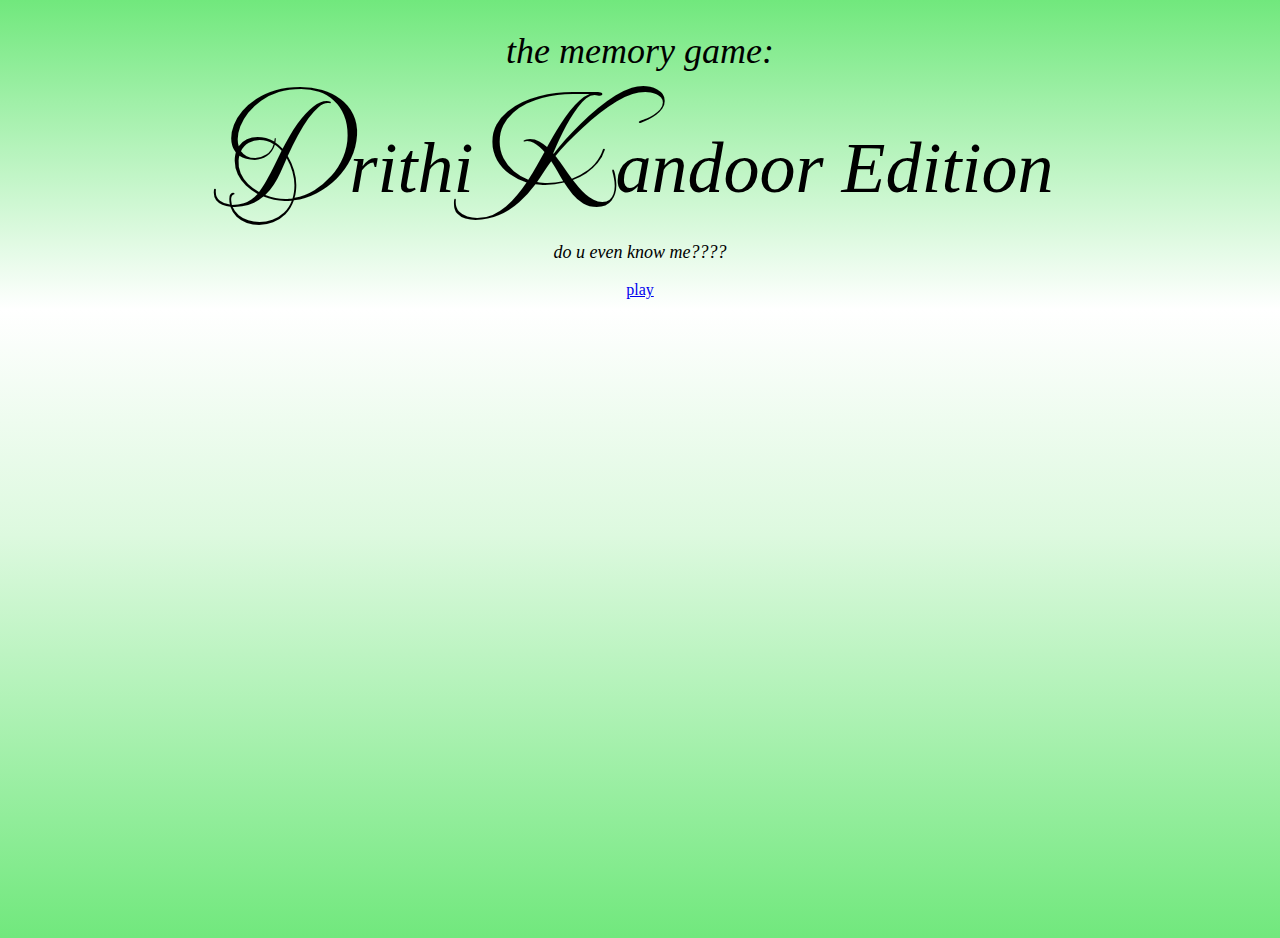
==== index.html @ fcd66d4f "add" ====
<!DOCTYPE html>
<html>
<head>
	<meta charset="utf-8">
	<meta name="viewport" content="width=device-width, initial-scale=1">
	<title></title>
	<link rel="stylesheet" type="text/css" href="styles.css">
	<link rel="preconnect" href="https://fonts.googleapis.com">
	<link rel="preconnect" href="https://fonts.gstatic.com" crossorigin>
	<link href="https://fonts.googleapis.com/css2?family=Mea+Culpa&display=swap" rel="stylesheet">
</head>
<body>
<div class="text">
<h2>the memory game:</h2>
<h1><span class="firstletter">D</span>rithi <span class="firstletter">K</span>andoor Edition</h1>
<h3>do u even know me????</h3>
</div>
<div class="box">
<a href="round1/index.html">play</a>
</div>
</body>
</html>
---- styles.css ----
body{
	background: rgb(185,255,192);
	background: linear-gradient(180deg, rgba(185,255,192,1) -29%, rgba(113,232,125,1) 0%, rgba(255,255,255,1) 33%, rgba(221,249,223,1) 57%, rgba(113,232,125,1) 100%);
	background-size: cover;
	background-repeat: no-repeat;
	height: 100vh;
}

.firstletter {
  font-family: "Mea Culpa", cursive;
  font-weight: 300;
  font-style: normal;
  font-size: 14vh;
}

.text{
	text-align: center;
	display: block;
	font-family: 'PP Hatton', serif;
	font-style: italic;
}

h1{
	font-size: 8vh;
	font-weight: 500;
	margin-bottom: -2vh;
}

h2{
	font-size: 4vh;
	margin-bottom: -6vh;
	font-weight: 500;
}

h3{
	font-size: 2vh;
	font-weight: 300;
}


.box{
	display: flex;
	justify-content: center;
}
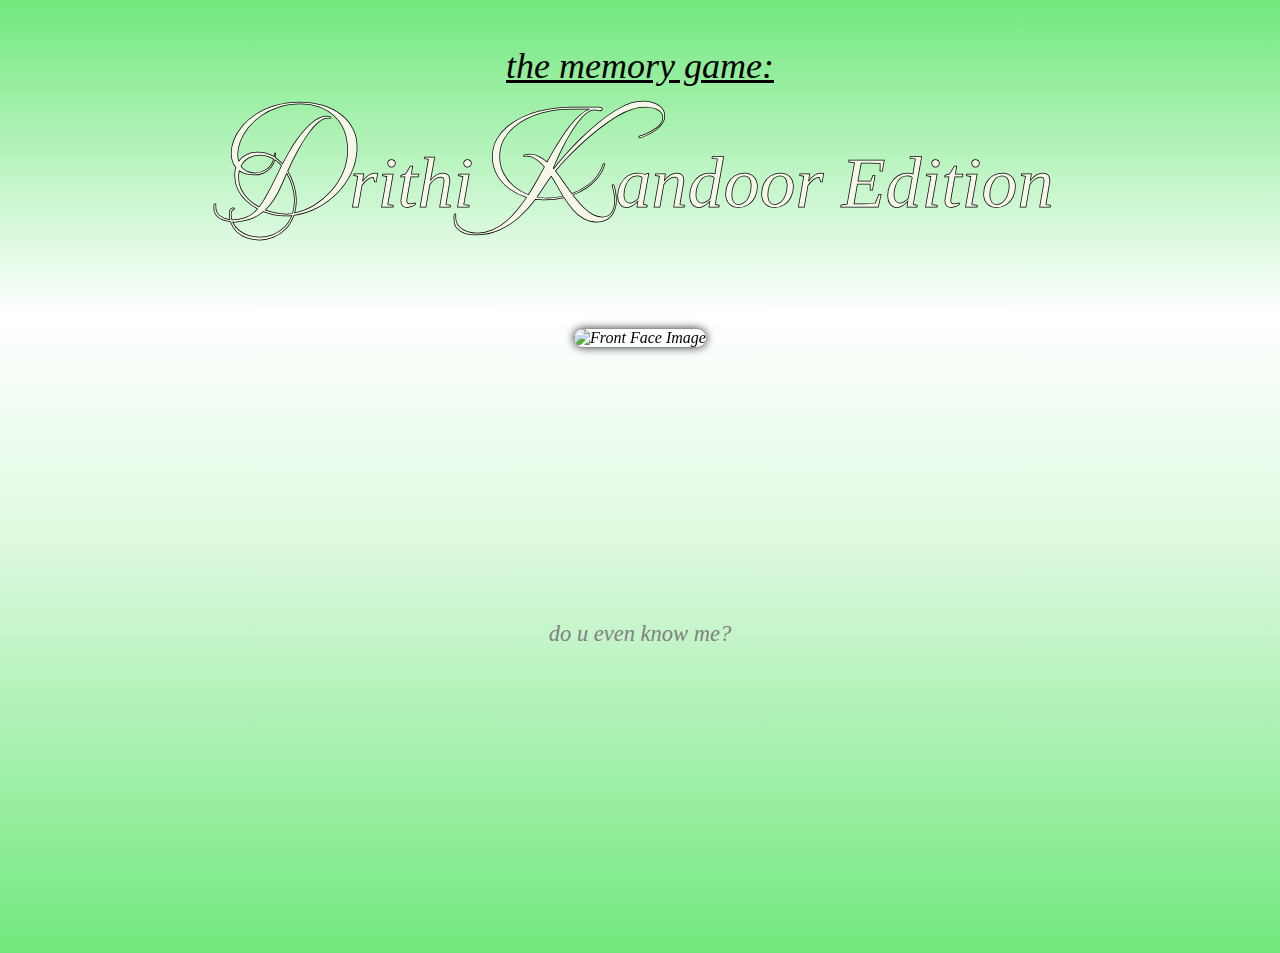
==== commit 3b5c1037: "edits" ====
--- a/index.html
+++ b/index.html
@@ -4,6 +4,7 @@
 	<meta charset="utf-8">
 	<meta name="viewport" content="width=device-width, initial-scale=1">
 	<title></title>
+	<link rel="icon" type="image/x-icon" href="favicon.ico">
 	<link rel="stylesheet" type="text/css" href="styles.css">
 	<link rel="preconnect" href="https://fonts.googleapis.com">
 	<link rel="preconnect" href="https://fonts.gstatic.com" crossorigin>
@@ -13,10 +14,32 @@
 <div class="text">
 <h2>the memory game:</h2>
 <h1><span class="firstletter">D</span>rithi <span class="firstletter">K</span>andoor Edition</h1>
-<h3>do u even know me????</h3>
+<div class="box">
+        <div class="card">
+            <div class="card-inner">
+                <div class="card-face front-face">
+                    <!-- Front face content, e.g., image or text -->
+                    <div class="img">
+                        <img src="back.png" alt="Front Face Image">
+                    </div>
+                </div>
+                <div class="card-face back-face">
+                    <!-- Back face content, e.g., video -->
+                    <div class="vid">
+                        <video id="video" autoplay loop muted>
+                            <source src="lose.mp4" type="video/mp4">
+                            Your browser does not support the video tag.
+                        </video>
+                    </div>
+                </div>
+            </div>
+        </div>
+    </div>
+<h3>do u even know me?</h3>
 </div>
 <div class="box">
 <a href="round1/index.html">play</a>
 </div>
+<script type="text/javascript" src='main.js'></script>
 </body>
 </html>--- a/styles.css
+++ b/styles.css
@@ -1,44 +1,168 @@
-body{
-	background: rgb(185,255,192);
-	background: linear-gradient(180deg, rgba(185,255,192,1) -29%, rgba(113,232,125,1) 0%, rgba(255,255,255,1) 33%, rgba(221,249,223,1) 57%, rgba(113,232,125,1) 100%);
-	background-size: cover;
-	background-repeat: no-repeat;
-	height: 100vh;
+body {
+            /* Your existing body styles */
+            background: rgb(185, 255, 192);
+            background: linear-gradient(180deg, rgba(185, 255, 192, 1) -29%, rgba(113, 232, 125, 1) 0%, rgba(255, 255, 255, 1) 33%, rgba(221, 249, 223, 1) 57%, rgba(113, 232, 125, 1) 100%);
+            background-size: cover;
+            background-repeat: no-repeat;
+            height: 100vh;
+            margin-top: 5vh;
+           
+        }
+
+        /* Your existing styles */
+
+        .firstletter {
+            font-family: "Mea Culpa", cursive;
+            font-weight: 300;
+            font-style: normal;
+            font-size: 14vh;
+        }
+
+        .text {
+            text-align: center;
+            display: block;
+            font-family: 'PP Hatton', serif;
+            font-style: italic;
+        }
+
+        a{
+        	text-decoration: none;
+        	border-radius: 50%;
+        	color: gray;
+        	border: .75px solid gray;
+        	padding: .35rem;
+        	padding-left: .75rem;
+        	padding-right: .75rem;
+        	background: #F5F8E8;
+        	font-family: 'PP Hatton', serif;
+        	font-style: italic;
+        	font-size: 2.5vh;
+        	opacity: 0;
+        	animation: reveal2 .9s forwards ease-in-out;
+        	animation-delay: .35s;
+        }
+
+        a:hover{
+        	color: #F5F8E8;
+        	background: gray;
+        	cursor: pointer;
+        	text-decoration: underline;
+        }
+
+        h1 {
+            font-size: 8vh;
+            font-weight: 500;
+            margin-bottom: -2vh;
+            color: #F5F8E8;
+            -webkit-text-stroke: .75px black;
+        }
+
+        h2 {
+            font-size: 4vh;
+            margin-bottom: -6vh;
+            font-weight: 500;
+            text-decoration: underline;
+        }
+
+        h3 {
+            font-size: 2.5vh;
+            font-weight: 300;
+            animation: reveal .5s forwards ease-in-out;
+            color: gray;
+            margin-bottom: -6vh;
+        }
+
+        .box {
+            display: flex;
+            justify-content: center;
+            margin-top: 10vh;
+
+        }
+
+        .card {
+            position: relative;
+            perspective: 1000px;
+            animation: reveal .5s forwards ease-in-out;
+        }
+
+        .card-inner {
+            width: 15vw;
+            height: 21vw; /* Adjust as needed */
+            transform-style: preserve-3d;
+            transition: transform 0.5s;
+        }
+
+        .card:hover .card-inner {
+            transform: rotateY(180deg);
+            cursor: alias;
+        }
+
+        .card-face {
+            position: fixed;
+            width: 100%;
+            height: 100%;
+            backface-visibility: hidden;
+        }
+
+        .front-face {
+	            width: 15vw;
+        }
+
+        .back-face {
+            transform: rotateY(180deg);
+
+        }
+
+
+        .img>img{
+        	width: 15vw;
+        	border-radius: 2vh;
+        	-webkit-box-shadow: 0px 0px 10px 0px rgba(0,0,0,0.9); 
+  					box-shadow: 0px 0px 10px 0px rgba(0,0,0,0.9);
+        }
+
+        .vid {
+            position: fixed;
+            top: 50%;
+            left: 50%;
+            transform: translate(-50%, -50%);
+        }
+
+        #video {
+            border-radius: 2vh;
+            width: 14.9945vw;
+/*            height: 21vw;*/
+            -webkit-box-shadow: 0px 0px 10px 0px rgba(0,0,0,0.9); 
+  					box-shadow: 0px 0px 10px 0px rgba(0,0,0,0.9);
+        }
+
+        @keyframes reveal{
+  0%{
+    opacity: 0;
+    transform: rotate(7deg);
+  }
+  60%{
+    opacity: 1;
+    transform: rotate(-3deg);
+  }
+  100%{
+    opacity: 1;
+    transform: rotate(0deg);
+  }
 }
 
-.firstletter {
-  font-family: "Mea Culpa", cursive;
-  font-weight: 300;
-  font-style: normal;
-  font-size: 14vh;
+       @keyframes reveal2{
+  0%{
+    opacity: 0;
+    transform: scale(2.3) rotate(-10deg);
+
+  }
+  60%{
+    opacity: 1;
+    transform: scale(1) rotate(20deg);
+  }
+  100%{
+    opacity: 1;
+    transform: scale(1.75);
+  }
 }
-
-.text{
-	text-align: center;
-	display: block;
-	font-family: 'PP Hatton', serif;
-	font-style: italic;
-}
-
-h1{
-	font-size: 8vh;
-	font-weight: 500;
-	margin-bottom: -2vh;
-}
-
-h2{
-	font-size: 4vh;
-	margin-bottom: -6vh;
-	font-weight: 500;
-}
-
-h3{
-	font-size: 2vh;
-	font-weight: 300;
-}
-
-
-.box{
-	display: flex;
-	justify-content: center;
-}